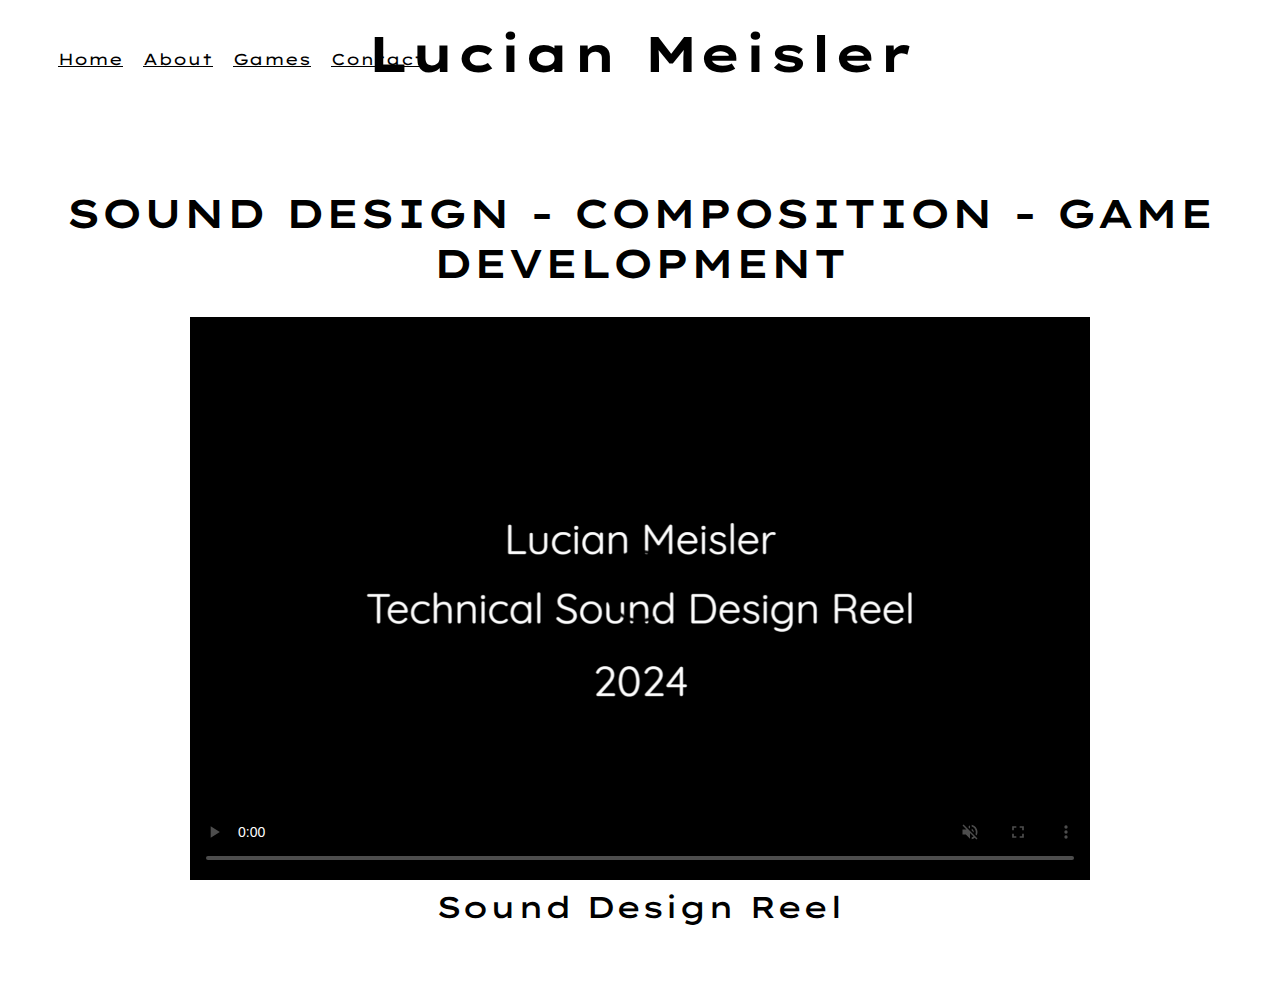
==== index.html @ 9fb8f35b "Rename home.html to index.html" ====
<!DOCTYPE html>
<html>

<div>
  <link href="./home.css" rel="stylesheet" />
  <div class="home-container">
    <div class="home-container1">
      <header data-thq="thq-navbar" class="home-navbar-interactive">
        <h1 class="home-text">Lucian Meisler</h1>
        <div data-thq="thq-navbar-nav" class="home-desktop-menu">
          <nav class="home-links">
            <span><a href="home.html" style="color: black">Home</a></span>
            <span class="home-text02"><a href="about.html" style="color: black">About</a></span>
            <span class="home-text03"><a href="games.html" style="color: black">Games</a></span><br />
            <span class="home-text07"><a href="contact.html" style="color: black">Contact</a></span>
          </nav>
        </div>
        <div data-thq="thq-burger-menu" class="home-burger-menu">
          <svg viewBox="0 0 1024 1024" class="home-icon">
            <path
              d="M128 554.667h768c23.552 0 42.667-19.115 42.667-42.667s-19.115-42.667-42.667-42.667h-768c-23.552 0-42.667 19.115-42.667 42.667s19.115 42.667 42.667 42.667zM128 298.667h768c23.552 0 42.667-19.115 42.667-42.667s-19.115-42.667-42.667-42.667h-768c-23.552 0-42.667 19.115-42.667 42.667s19.115 42.667 42.667 42.667zM128 810.667h768c23.552 0 42.667-19.115 42.667-42.667s-19.115-42.667-42.667-42.667h-768c-23.552 0-42.667 19.115-42.667 42.667s19.115 42.667 42.667 42.667z"
            ></path>
          </svg>
        </div>
        <div data-thq="thq-mobile-menu" class="home-mobile-menu">
          <div class="home-nav">
            <div class="home-top">
              <img
                alt="image"
                src="https://presentation-website-assets.teleporthq.io/logos/logo.png"
                class="home-logo"
              />
              <div data-thq="thq-close-menu" class="home-close-menu">
                <svg viewBox="0 0 1024 1024" class="home-icon02">
                  <path
                    d="M810 274l-238 238 238 238-60 60-238-238-238 238-60-60 238-238-238-238 60-60 238 238 238-238z"
                  ></path>
                </svg>
              </div>
      
              <button class="home-login1 button">Login</button>
              <button class="button">Register</button>
            </div>
          </div>
          <div>
            <svg viewBox="0 0 950.8571428571428 1024" class="home-icon04">
              <path
                d="M925.714 233.143c-25.143 36.571-56.571 69.143-92.571 95.429 0.571 8 0.571 16 0.571 24 0 244-185.714 525.143-525.143 525.143-104.571 0-201.714-30.286-283.429-82.857 14.857 1.714 29.143 2.286 44.571 2.286 86.286 0 165.714-29.143 229.143-78.857-81.143-1.714-149.143-54.857-172.571-128 11.429 1.714 22.857 2.857 34.857 2.857 16.571 0 33.143-2.286 48.571-6.286-84.571-17.143-148-91.429-148-181.143v-2.286c24.571 13.714 53.143 22.286 83.429 23.429-49.714-33.143-82.286-89.714-82.286-153.714 0-34.286 9.143-65.714 25.143-93.143 90.857 112 227.429 185.143 380.571 193.143-2.857-13.714-4.571-28-4.571-42.286 0-101.714 82.286-184.571 184.571-184.571 53.143 0 101.143 22.286 134.857 58.286 41.714-8 81.714-23.429 117.143-44.571-13.714 42.857-42.857 78.857-81.143 101.714 37.143-4 73.143-14.286 106.286-28.571z"
              ></path></svg
            ><svg viewBox="0 0 877.7142857142857 1024" class="home-icon06">
              <path
                d="M585.143 512c0-80.571-65.714-146.286-146.286-146.286s-146.286 65.714-146.286 146.286 65.714 146.286 146.286 146.286 146.286-65.714 146.286-146.286zM664 512c0 124.571-100.571 225.143-225.143 225.143s-225.143-100.571-225.143-225.143 100.571-225.143 225.143-225.143 225.143 100.571 225.143 225.143zM725.714 277.714c0 29.143-23.429 52.571-52.571 52.571s-52.571-23.429-52.571-52.571 23.429-52.571 52.571-52.571 52.571 23.429 52.571 52.571zM438.857 152c-64 0-201.143-5.143-258.857 17.714-20 8-34.857 17.714-50.286 33.143s-25.143 30.286-33.143 50.286c-22.857 57.714-17.714 194.857-17.714 258.857s-5.143 201.143 17.714 258.857c8 20 17.714 34.857 33.143 50.286s30.286 25.143 50.286 33.143c57.714 22.857 194.857 17.714 258.857 17.714s201.143 5.143 258.857-17.714c20-8 34.857-17.714 50.286-33.143s25.143-30.286 33.143-50.286c22.857-57.714 17.714-194.857 17.714-258.857s5.143-201.143-17.714-258.857c-8-20-17.714-34.857-33.143-50.286s-30.286-25.143-50.286-33.143c-57.714-22.857-194.857-17.714-258.857-17.714zM877.714 512c0 60.571 0.571 120.571-2.857 181.143-3.429 70.286-19.429 132.571-70.857 184s-113.714 67.429-184 70.857c-60.571 3.429-120.571 2.857-181.143 2.857s-120.571 0.571-181.143-2.857c-70.286-3.429-132.571-19.429-184-70.857s-67.429-113.714-70.857-184c-3.429-60.571-2.857-120.571-2.857-181.143s-0.571-120.571 2.857-181.143c3.429-70.286 19.429-132.571 70.857-184s113.714-67.429 184-70.857c60.571-3.429 120.571-2.857 181.143-2.857s120.571-0.571 181.143 2.857c70.286 3.429 132.571 19.429 184 70.857s67.429 113.714 70.857 184c3.429 60.571 2.857 120.571 2.857 181.143z"
              ></path></svg
            ><svg viewBox="0 0 602.2582857142856 1024" class="home-icon08">
              <path
                d="M548 6.857v150.857h-89.714c-70.286 0-83.429 33.714-83.429 82.286v108h167.429l-22.286 169.143h-145.143v433.714h-174.857v-433.714h-145.714v-169.143h145.714v-124.571c0-144.571 88.571-223.429 217.714-223.429 61.714 0 114.857 4.571 130.286 6.857z"
              ></path>
            </svg>
          </div>
        </div>
      </header>
    </div>
    <div class="home-container3">
    
        <h1 class="home-text13">
            SOUND DESIGN - COMPOSITION - GAME DEVELOPMENT
        </h1>
      
    </div>
    <div class="home-container6">
      <video width="900" height=auto autoplay muted controls poster="images/thumbnail.png">
        <source src="videos/sound design reel 2024.mov" type="video/mp4">
      Your browser does not support the video tag.
      </video>
    </div>
    <div class="home-container9">
    
        <h1 class="home-text14">
            Sound Design Reel
        </h1>
      
    </div>
  </div>
</div>
---- home.css ----
@font-face {
    font-family: MadimiOne;
    src: url(fonts/MadimiOne-Regular.ttf);
  }
  @font-face {
    font-family: Ojuju;
    src: url(fonts/Ojuju/Ojuju-VariableFont_wght.ttf);
  }
  
  @font-face {
    font-family: Quantico;
    src: url(fonts/Quantico/Quantico-Regular.ttf);
  }

  @font-face {
    font-family: Lexend;
    src: url(fonts/Lexend_Tera/LexendTera-VariableFont_wght.ttf);
  }
  
  .home-container {
      width: 100%;
      display: flex;
      overflow: auto;
      min-height: 100vh;
      align-items: center;
      flex-direction: column;
      background-size: cover;
      background-color: #ffffff;

    }
    .home-container1 {
      width: 100%;
      height: 90px;
      display: flex;
      position: relative;
      align-items: center;
      justify-content: center;
      background-image: url("videos/noise.1.mov");
    }
    .home-navbar-interactive {
      width: 100%;
      display: flex;
      position: relative;
      align-items: center;
      padding-top: var(--dl-space-space-twounits);
      padding-left: var(--dl-space-space-threeunits);
      padding-right: var(--dl-space-space-threeunits);
      padding-bottom: var(--dl-space-space-twounits);
      justify-content: space-between;
    }
    .home-text {
      font-family: 'Lexend';
      left: 0px;
      right: 0px;
      margin: auto;
      position: absolute;
      font-style: normal;
      text-align: center;
      font-weight: 700;
      font-size: 50px;
    }
    .home-desktop-menu {
      font-family: 'Lexend';
      flex: 1;
      display: flex;
      position: relative;
      justify-content: space-between;
    }
    .home-links {
      font-family: 'Lexend';
      top: -17px;
      flex: 1;
      left: 0px;
      width: auto;
      height: 45px;
      display: flex;
      position: absolute;
      align-items: center;
      flex-direction: row;
      justify-content: center;
      margin-left: 50px;
    }
    .home-text02 {
      margin-left: 20px;
    }
    .home-text03 {
      margin-left: 20px;
    }
    .home-text06 {
      margin-left: 20px;
    }
    .home-text07 {
      margin-left: 20px;
    }
    .home-buttons {
      top: -17px;
      right: 0px;
      display: none;
      position: absolute;
      align-items: center;
      flex-direction: row;
    }
    .home-login {
      border-width: 0px;
      margin-right: var(--dl-space-space-twounits);
    }
    .home-burger-menu {
      display: none;
    }
    .home-icon {
      width: var(--dl-size-size-xsmall);
      height: var(--dl-size-size-xsmall);
    }
    .home-mobile-menu {
      top: 0px;
      left: 0px;
      width: 100%;
      height: 100vh;
      display: none;
      padding: 32px;
      z-index: 100;
      position: absolute;
      flex-direction: column;
      justify-content: space-between;
      background-color: #fff;
    }
    .home-nav {
      display: flex;
      align-items: flex-start;
      flex-direction: column;
    }
    .home-top {
      width: 100%;
      display: flex;
      align-items: center;
      margin-bottom: var(--dl-space-space-threeunits);
      justify-content: space-between;
    }
    .home-logo {
      height: 2rem;
    }
    .home-close-menu {
      display: flex;
      align-items: center;
      justify-content: center;
    }
    .home-icon02 {
      width: var(--dl-size-size-xsmall);
      height: var(--dl-size-size-xsmall);
    }
    .home-links1 {
      flex: 0 0 auto;
      display: flex;
      align-self: flex-start;
      align-items: flex-start;
      flex-direction: column;
    }
    .home-text08 {
      margin-bottom: var(--dl-space-space-fiveunits);
      margin-left: var(--dl-space-space-twentyunits);
    }
    .home-text09 {
      margin-bottom: var(--dl-space-space-fiveunits);
      margin-left: var(--dl-space-space-fiveunits);
    }
    .home-text10 {
      margin-bottom: var(--dl-space-space-fiveunits);
      margin-left: var(--dl-space-space-fiveunits);
    }
    .home-text11 {
      margin-bottom: var(--dl-space-space-fiveunits);
      margin-left: var(--dl-space-space-fiveunits);
    }
    .home-text12 {
      margin-bottom: var(--dl-space-space-fiveunits);
      margin-left: var(--dl-space-space-fiveunits);
    }
    .home-buttons1 {
      display: flex;
      margin-top: var(--dl-space-space-unit);
      align-items: center;
      flex-direction: row;
      justify-content: space-between;
    }
    .home-login1 {
      margin-right: var(--dl-space-space-twounits);
    }
    .home-icon04 {
      width: var(--dl-size-size-xsmall);
      height: var(--dl-size-size-xsmall);
      margin-right: var(--dl-space-space-twounits);
    }
    .home-icon06 {
      width: var(--dl-size-size-xsmall);
      height: var(--dl-size-size-xsmall);
      margin-right: var(--dl-space-space-twounits);
    }
    .home-icon08 {
      width: var(--dl-size-size-xsmall);
      height: var(--dl-size-size-xsmall);
    }
    .home-container2 {
      width: 100%;
      height: 150px;
      display: flex;
      align-items: flex-start;
    }
    .home-container3 {
      width: 100%;
      height: 150px;
      display: flex;
      align-items: center;
      flex-direction: column;
      justify-content: center;
    }
    .home-text13 {
      font-family: 'Lexend';
      width: 100%;
      height: 50px;
      font-size: 40px;
      margin-bottom: 50px;
      margin-top: 130px;
      font-style: bold;
      text-align: center;
      font-weight: 600;
      color:rgb(0, 0, 0);
    
    }

    .home-text14 {
      font-family: 'Lexend';
      width: 100%;
      height: 45px;
      font-size: 30px;
      font-style: normal;
      text-align: center;
      font-weight: 500;
      margin-bottom: 50px;
      color:rgb(0, 0, 0);
    }

    .body-text {
      font-family: 'Lexend';
      width: 100%;
      height: auto;
      font-size: 15px;
      font-style: normal;
      text-align: center;
      font-weight: 200;
      color:rgb(0, 0, 0);

    
    }
    .home-container4 {
      flex: 0 0 auto;
      width: 100%;
      display: flex;
      align-items: center;
      justify-content: center;
    }
    .home-button {
      width: 98px;
      height: 34px;
      animation-name: none;
      animation-delay: 0s;
      background-color: #f9fbfb;
      animation-duration: 300ms;
      animation-direction: normal;
      animation-iteration-count: 1;
      animation-timing-function: ease;
    }
    .home-container5 {
      flex: 0 0 auto;
      width: 74px;
      height: 70px;
      display: flex;
      align-items: flex-start;
      flex-direction: column;
    }
    .home-container6 {
      width: 100%;
      margin-top: 100px;
      height: 500px;
      display: flex;
      position: relative;
      align-items: center;
      justify-content: center;
      margin-bottom: 20px;
    }

    .home-container8 {
      width: 100%;
      margin-top: 70px;
      margin-bottom: 20px;
      height: 500px;
      display: flex;
      position: relative;
      align-items: center;
      justify-content: center;
    }

    .resume-container1 {
      width: 50%;
      display: flex;
      position: relative;
      align-items: center;
    }

    .home-image {
      width: 300px;
    margin-bottom: 50px;
    object-fit: cover;
    margin-right: 100px;
      
    }
    .home-image1 {
      width: 400px;
      object-fit: cover;
      margin-bottom: 120px;
    }
    .home-image2 {
      width: 300px;
      margin-bottom: 50px;
      object-fit: cover;
      margin-left: 100px;
    }
  
    @media(max-width: 767px) {
      .home-navbar-interactive {
        padding-left: var(--dl-space-space-twounits);
        padding-right: var(--dl-space-space-twounits);
      }
      .home-desktop-menu {
        display: none;
      }
      .home-burger-menu {
        display: flex;
        align-items: center;
        justify-content: center;
      }
      .home-text08 {
        margin-bottom: var(--dl-space-space-unit);
      }
      .home-text09 {
        margin-left: 0;
        margin-bottom: var(--dl-space-space-unit);
      }
      .home-text10 {
        margin-left: 0;
        margin-bottom: var(--dl-space-space-unit);
      }
      .home-text11 {
        margin-left: 0;
        margin-bottom: var(--dl-space-space-unit);
      }
      .home-text12 {
        margin-left: 0;
        margin-bottom: var(--dl-space-space-unit);
      }
    }
    @media(max-width: 479px) {
      .home-navbar-interactive {
        padding: var(--dl-space-space-unit);
      }
      .home-mobile-menu {
        padding: 16px;
      }
  
      .headerImage {
        width: 650px;
        height: auto;
        object-fit: cover;
      }
    }
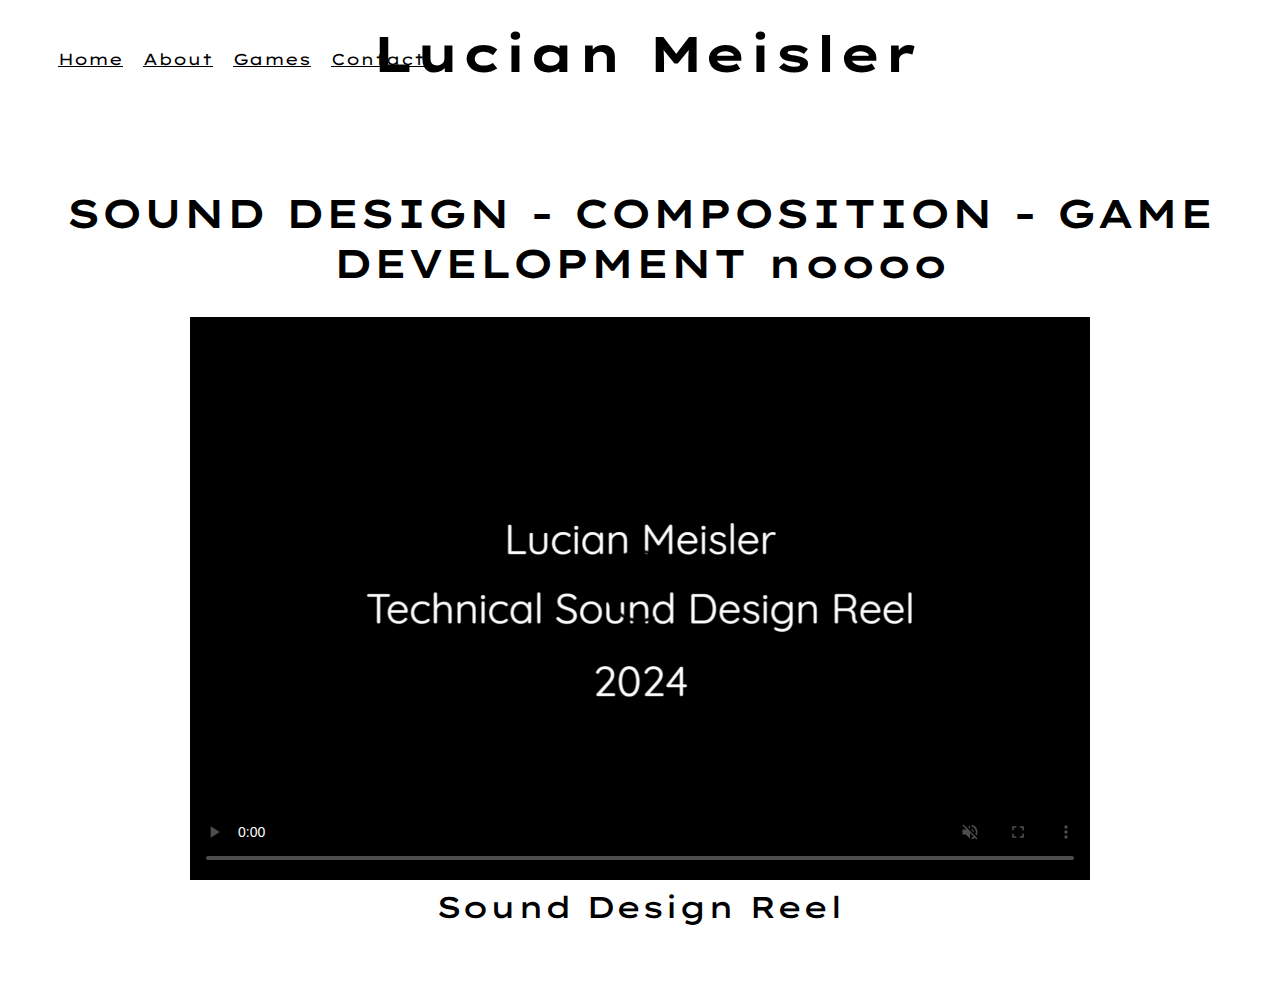
==== commit 59f1e8bf: "Update index.html" ====
--- a/index.html
+++ b/index.html
@@ -63,7 +63,7 @@
     <div class="home-container3">
     
         <h1 class="home-text13">
-            SOUND DESIGN - COMPOSITION - GAME DEVELOPMENT
+            SOUND DESIGN - COMPOSITION - GAME DEVELOPMENT noooo
         </h1>
       
     </div>
--- a/home.css
+++ b/home.css
@@ -35,7 +35,7 @@
       position: relative;
       align-items: center;
       justify-content: center;
-      background-image: url("videos/noise.1.mov");
+      background-image: url("background.mp4");
     }
     .home-navbar-interactive {
       width: 100%;
@@ -53,6 +53,7 @@
       left: 0px;
       right: 0px;
       margin: auto;
+      margin-left: 10px;
       position: absolute;
       font-style: normal;
       text-align: center;
@@ -371,4 +372,4 @@
         height: auto;
         object-fit: cover;
       }
-    }+    }
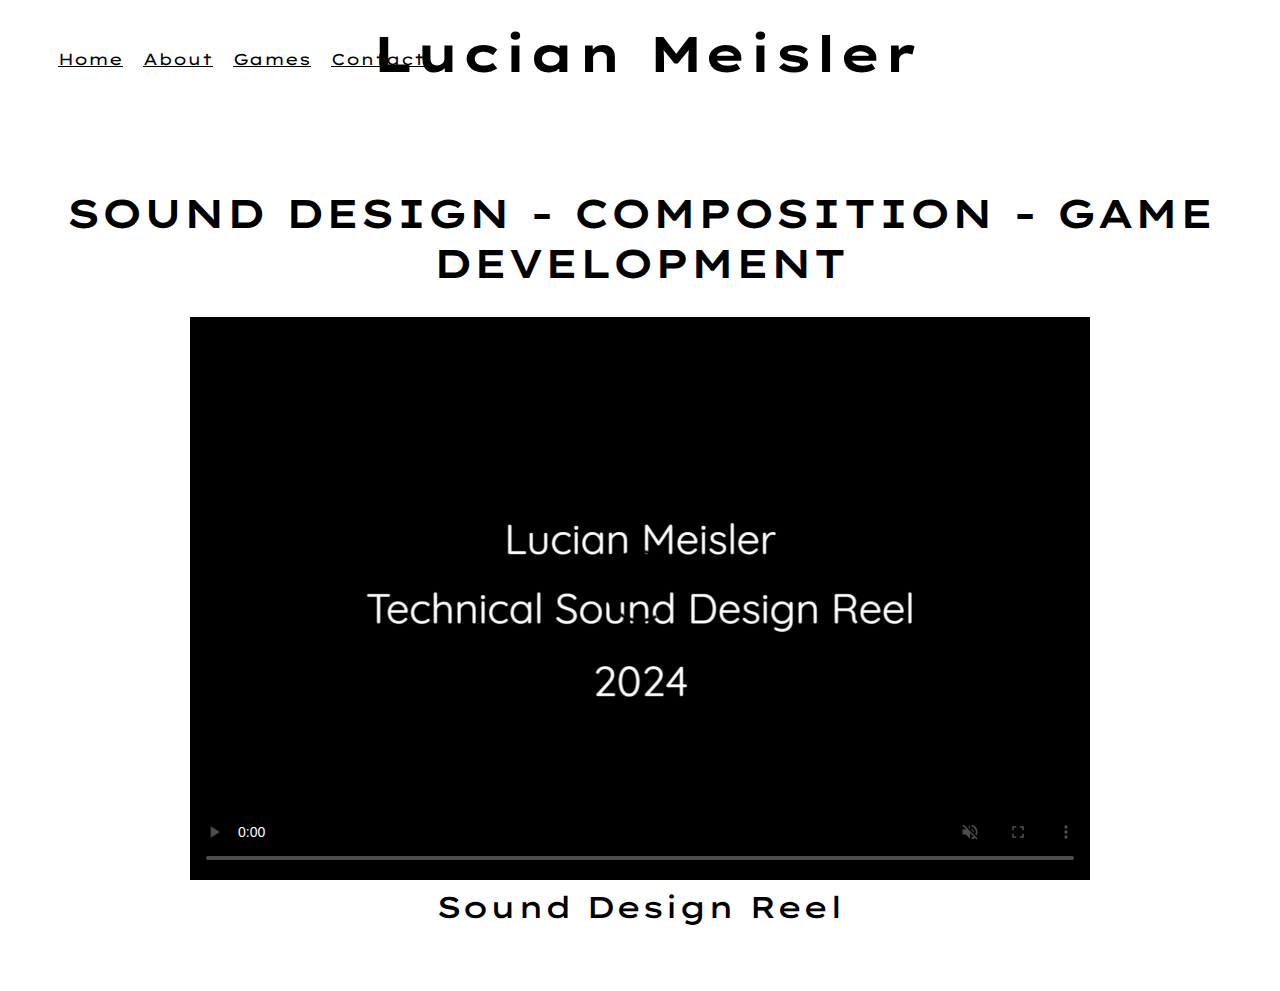
==== commit 2d1d7eea: "Update index.html" ====
--- a/index.html
+++ b/index.html
@@ -63,7 +63,7 @@
     <div class="home-container3">
     
         <h1 class="home-text13">
-            SOUND DESIGN - COMPOSITION - GAME DEVELOPMENT noooo
+            SOUND DESIGN - COMPOSITION - GAME DEVELOPMENT
         </h1>
       
     </div>
--- a/home.css
+++ b/home.css
@@ -35,7 +35,7 @@
       position: relative;
       align-items: center;
       justify-content: center;
-      background-image: url("background.mp4");
+      background-image: url("images/background.mp4");
     }
     .home-navbar-interactive {
       width: 100%;
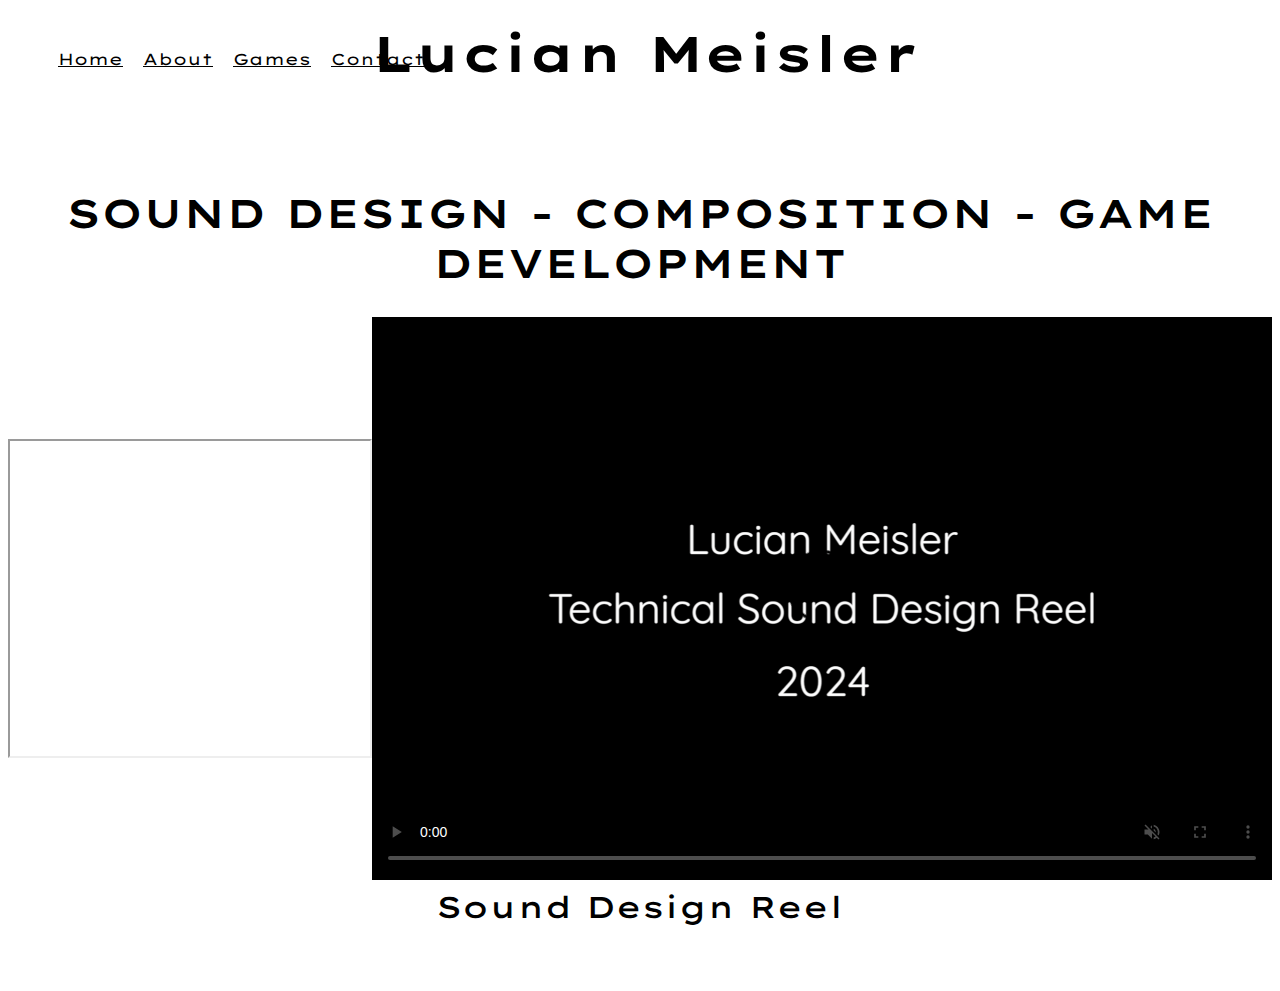
==== commit c8964ad4: "Update index.html" ====
--- a/index.html
+++ b/index.html
@@ -68,6 +68,9 @@
       
     </div>
     <div class="home-container6">
+      <iframe width="420" height="315"
+          src="https://youtu.be/h0MBrHCARJQ">
+      </iframe>
       <video width="900" height=auto autoplay muted controls poster="images/thumbnail.png">
         <source src="videos/sound design reel 2024.mov" type="video/mp4">
       Your browser does not support the video tag.
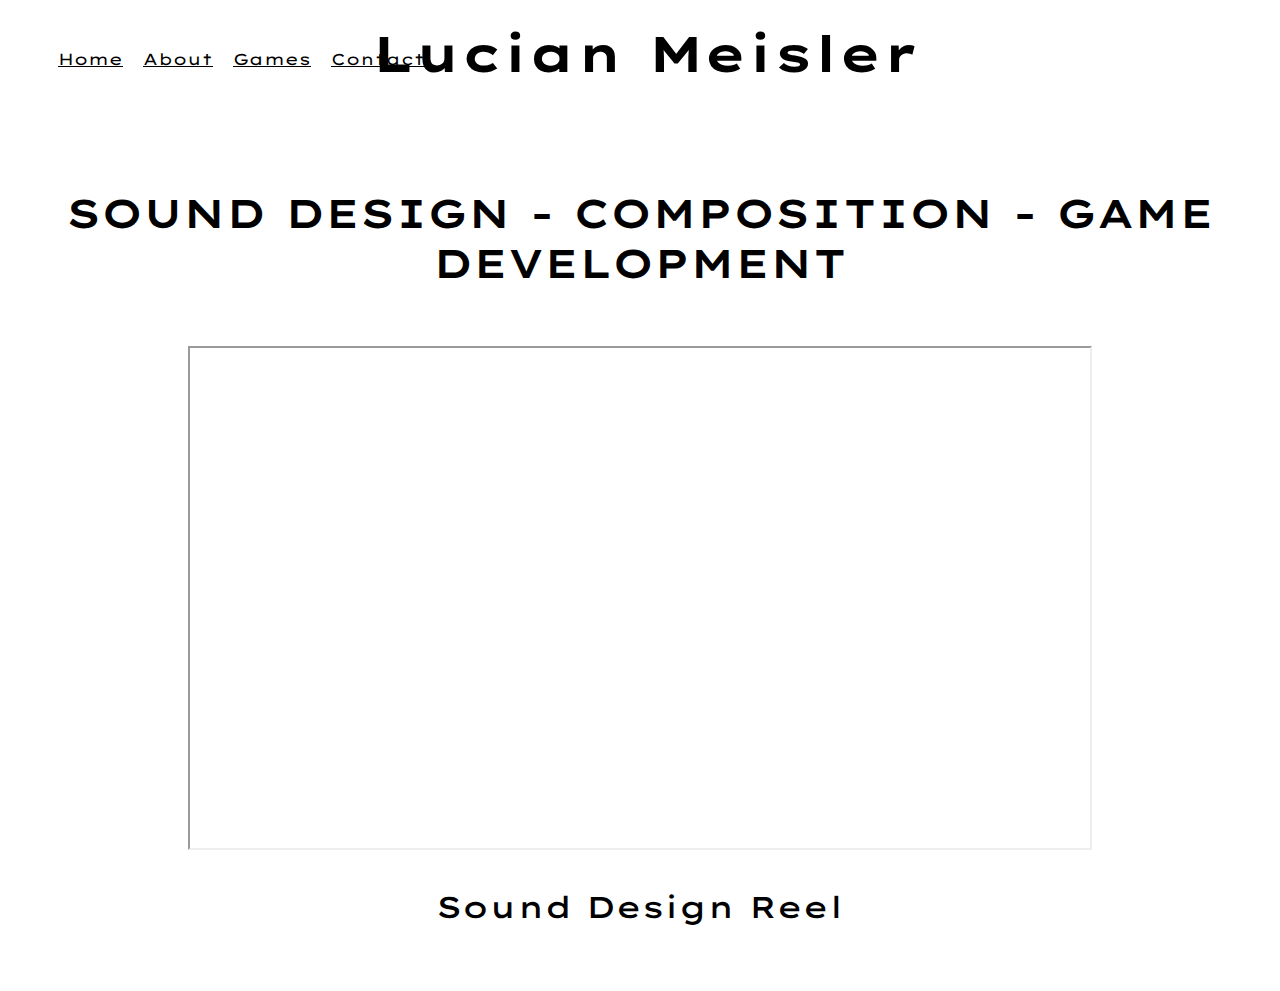
==== commit c1276d8c: "Update index.html" ====
--- a/index.html
+++ b/index.html
@@ -68,13 +68,9 @@
       
     </div>
     <div class="home-container6">
-      <iframe width="420" height="315"
-          src="https://youtu.be/h0MBrHCARJQ">
+     <iframe width="900" height="500"
+          src="https://www.youtube.com/embed/h0MBrHCARJQ?autoplay=0">
       </iframe>
-      <video width="900" height=auto autoplay muted controls poster="images/thumbnail.png">
-        <source src="videos/sound design reel 2024.mov" type="video/mp4">
-      Your browser does not support the video tag.
-      </video>
     </div>
     <div class="home-container9">
     
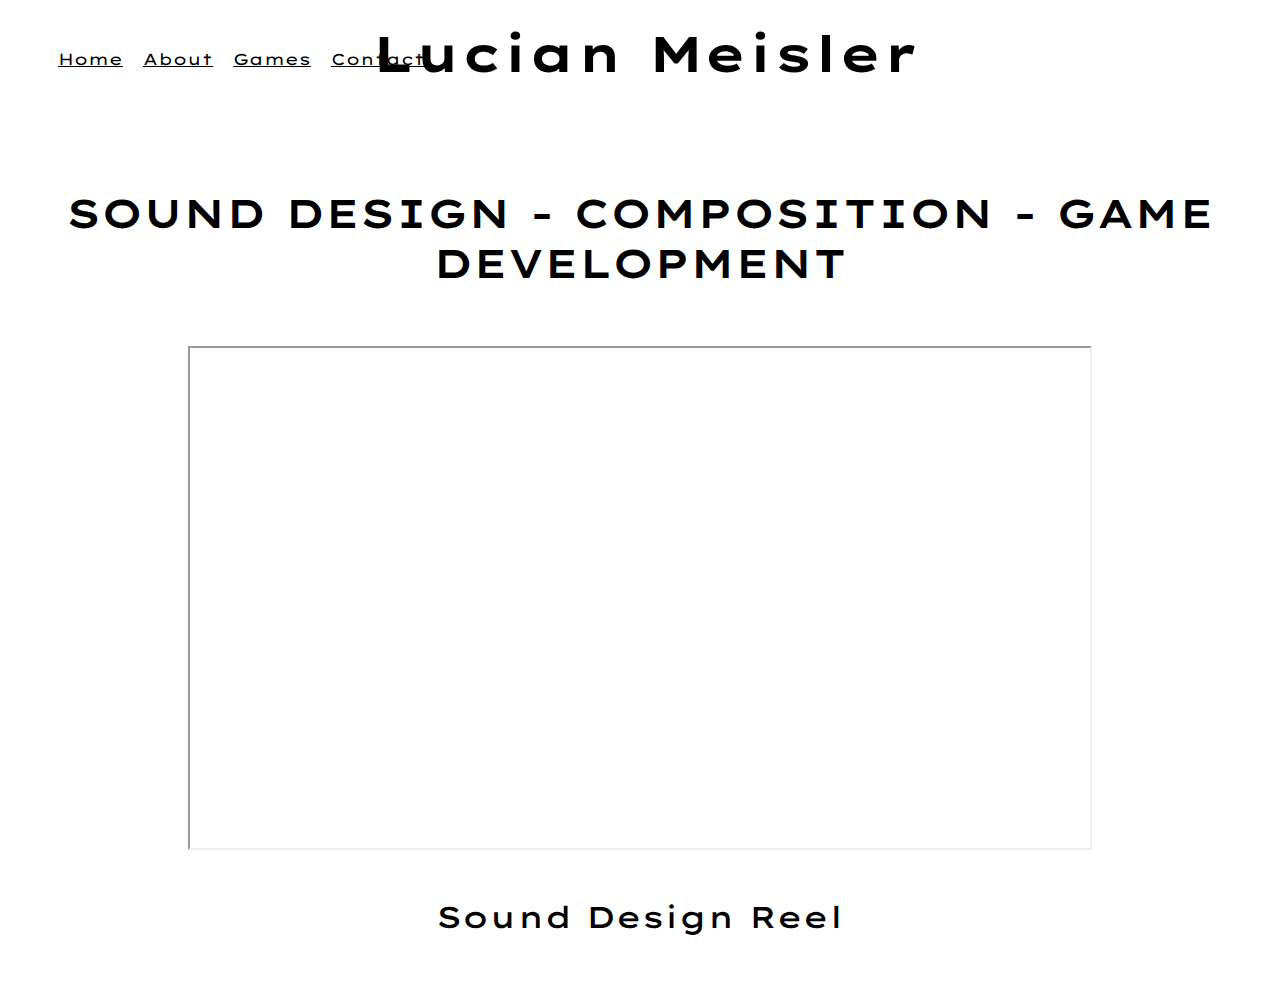
==== commit 1c87da8c: "Update index.html" ====
--- a/index.html
+++ b/index.html
@@ -9,7 +9,7 @@
         <h1 class="home-text">Lucian Meisler</h1>
         <div data-thq="thq-navbar-nav" class="home-desktop-menu">
           <nav class="home-links">
-            <span><a href="home.html" style="color: black">Home</a></span>
+            <span><a href="index.html" style="color: black">Home</a></span>
             <span class="home-text02"><a href="about.html" style="color: black">About</a></span>
             <span class="home-text03"><a href="games.html" style="color: black">Games</a></span><br />
             <span class="home-text07"><a href="contact.html" style="color: black">Contact</a></span>
--- a/home.css
+++ b/home.css
@@ -35,7 +35,7 @@
       position: relative;
       align-items: center;
       justify-content: center;
-      background-image: url("images/background.mp4");
+      background-image: url("images/backgroundSmall.gif");
     }
     .home-navbar-interactive {
       width: 100%;
@@ -237,6 +237,7 @@
       text-align: center;
       font-weight: 500;
       margin-bottom: 50px;
+      margin-top: 30px;
       color:rgb(0, 0, 0);
     }
 
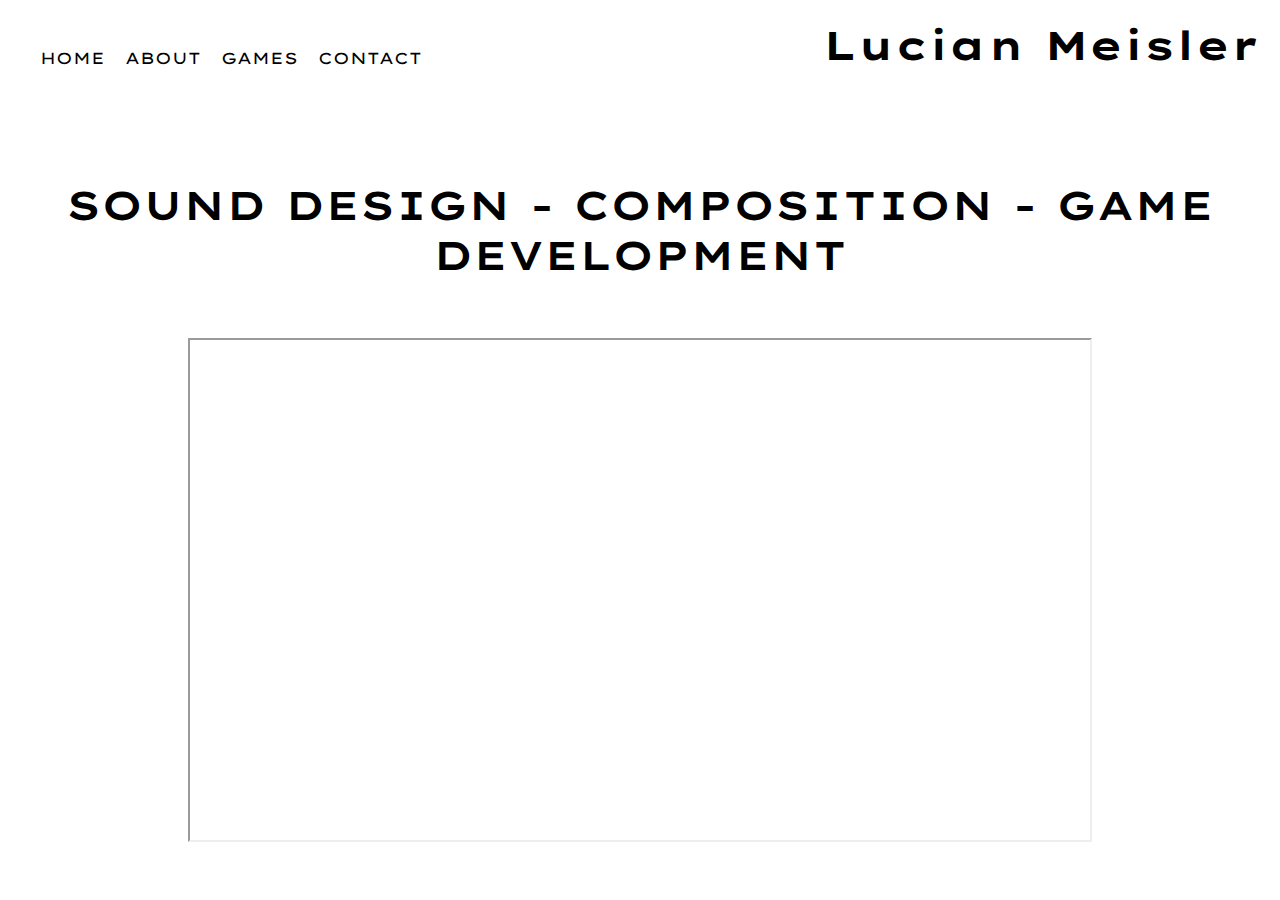
==== commit c24b2f94: "Update index.html" ====
--- a/index.html
+++ b/index.html
@@ -2,82 +2,47 @@
 <html>
 
 <div>
-  <link href="./home.css" rel="stylesheet" />
-  <div class="home-container">
-    <div class="home-container1">
-      <header data-thq="thq-navbar" class="home-navbar-interactive">
-        <h1 class="home-text">Lucian Meisler</h1>
-        <div data-thq="thq-navbar-nav" class="home-desktop-menu">
-          <nav class="home-links">
-            <span><a href="index.html" style="color: black">Home</a></span>
-            <span class="home-text02"><a href="about.html" style="color: black">About</a></span>
-            <span class="home-text03"><a href="games.html" style="color: black">Games</a></span><br />
-            <span class="home-text07"><a href="contact.html" style="color: black">Contact</a></span>
-          </nav>
-        </div>
-        <div data-thq="thq-burger-menu" class="home-burger-menu">
-          <svg viewBox="0 0 1024 1024" class="home-icon">
-            <path
-              d="M128 554.667h768c23.552 0 42.667-19.115 42.667-42.667s-19.115-42.667-42.667-42.667h-768c-23.552 0-42.667 19.115-42.667 42.667s19.115 42.667 42.667 42.667zM128 298.667h768c23.552 0 42.667-19.115 42.667-42.667s-19.115-42.667-42.667-42.667h-768c-23.552 0-42.667 19.115-42.667 42.667s19.115 42.667 42.667 42.667zM128 810.667h768c23.552 0 42.667-19.115 42.667-42.667s-19.115-42.667-42.667-42.667h-768c-23.552 0-42.667 19.115-42.667 42.667s19.115 42.667 42.667 42.667z"
-            ></path>
-          </svg>
-        </div>
-        <div data-thq="thq-mobile-menu" class="home-mobile-menu">
-          <div class="home-nav">
-            <div class="home-top">
-              <img
-                alt="image"
-                src="https://presentation-website-assets.teleporthq.io/logos/logo.png"
-                class="home-logo"
-              />
-              <div data-thq="thq-close-menu" class="home-close-menu">
-                <svg viewBox="0 0 1024 1024" class="home-icon02">
-                  <path
-                    d="M810 274l-238 238 238 238-60 60-238-238-238 238-60-60 238-238-238-238 60-60 238 238 238-238z"
-                  ></path>
-                </svg>
-              </div>
-      
-              <button class="home-login1 button">Login</button>
-              <button class="button">Register</button>
-            </div>
-          </div>
-          <div>
-            <svg viewBox="0 0 950.8571428571428 1024" class="home-icon04">
-              <path
-                d="M925.714 233.143c-25.143 36.571-56.571 69.143-92.571 95.429 0.571 8 0.571 16 0.571 24 0 244-185.714 525.143-525.143 525.143-104.571 0-201.714-30.286-283.429-82.857 14.857 1.714 29.143 2.286 44.571 2.286 86.286 0 165.714-29.143 229.143-78.857-81.143-1.714-149.143-54.857-172.571-128 11.429 1.714 22.857 2.857 34.857 2.857 16.571 0 33.143-2.286 48.571-6.286-84.571-17.143-148-91.429-148-181.143v-2.286c24.571 13.714 53.143 22.286 83.429 23.429-49.714-33.143-82.286-89.714-82.286-153.714 0-34.286 9.143-65.714 25.143-93.143 90.857 112 227.429 185.143 380.571 193.143-2.857-13.714-4.571-28-4.571-42.286 0-101.714 82.286-184.571 184.571-184.571 53.143 0 101.143 22.286 134.857 58.286 41.714-8 81.714-23.429 117.143-44.571-13.714 42.857-42.857 78.857-81.143 101.714 37.143-4 73.143-14.286 106.286-28.571z"
-              ></path></svg
-            ><svg viewBox="0 0 877.7142857142857 1024" class="home-icon06">
-              <path
-                d="M585.143 512c0-80.571-65.714-146.286-146.286-146.286s-146.286 65.714-146.286 146.286 65.714 146.286 146.286 146.286 146.286-65.714 146.286-146.286zM664 512c0 124.571-100.571 225.143-225.143 225.143s-225.143-100.571-225.143-225.143 100.571-225.143 225.143-225.143 225.143 100.571 225.143 225.143zM725.714 277.714c0 29.143-23.429 52.571-52.571 52.571s-52.571-23.429-52.571-52.571 23.429-52.571 52.571-52.571 52.571 23.429 52.571 52.571zM438.857 152c-64 0-201.143-5.143-258.857 17.714-20 8-34.857 17.714-50.286 33.143s-25.143 30.286-33.143 50.286c-22.857 57.714-17.714 194.857-17.714 258.857s-5.143 201.143 17.714 258.857c8 20 17.714 34.857 33.143 50.286s30.286 25.143 50.286 33.143c57.714 22.857 194.857 17.714 258.857 17.714s201.143 5.143 258.857-17.714c20-8 34.857-17.714 50.286-33.143s25.143-30.286 33.143-50.286c22.857-57.714 17.714-194.857 17.714-258.857s5.143-201.143-17.714-258.857c-8-20-17.714-34.857-33.143-50.286s-30.286-25.143-50.286-33.143c-57.714-22.857-194.857-17.714-258.857-17.714zM877.714 512c0 60.571 0.571 120.571-2.857 181.143-3.429 70.286-19.429 132.571-70.857 184s-113.714 67.429-184 70.857c-60.571 3.429-120.571 2.857-181.143 2.857s-120.571 0.571-181.143-2.857c-70.286-3.429-132.571-19.429-184-70.857s-67.429-113.714-70.857-184c-3.429-60.571-2.857-120.571-2.857-181.143s-0.571-120.571 2.857-181.143c3.429-70.286 19.429-132.571 70.857-184s113.714-67.429 184-70.857c60.571-3.429 120.571-2.857 181.143-2.857s120.571-0.571 181.143 2.857c70.286 3.429 132.571 19.429 184 70.857s67.429 113.714 70.857 184c3.429 60.571 2.857 120.571 2.857 181.143z"
-              ></path></svg
-            ><svg viewBox="0 0 602.2582857142856 1024" class="home-icon08">
-              <path
-                d="M548 6.857v150.857h-89.714c-70.286 0-83.429 33.714-83.429 82.286v108h167.429l-22.286 169.143h-145.143v433.714h-174.857v-433.714h-145.714v-169.143h145.714v-124.571c0-144.571 88.571-223.429 217.714-223.429 61.714 0 114.857 4.571 130.286 6.857z"
-              ></path>
-            </svg>
-          </div>
-        </div>
-      </header>
-    </div>
-    <div class="home-container3">
+  <div>
+    <head>
+      <meta charset = "UTF-8">
+      <meta http-equiv="X-UA-Compatible" content = "IE-edge">
+      <meta name = "viewport" content = "width=device-width, initial-scale=1.0">
+    <link href="./home.css" rel="stylesheet" >
+    <link rel="stylesheet" href="https://cdnjs.cloudflare.com/ajax/libs/font-awesome/6.5.2/css/all.min.css" integrity="sha512-SnH5WK+bZxgPHs44uWIX+LLJAJ9/2PkPKZ5QiAj6Ta86w+fsb2TkcmfRyVX3pBnMFcV7oQPJkl9QevSCWr3W6A==" crossorigin="anonymous" referrerpolicy="no-referrer" />
+
+   </head>
+    <div class="home-container">
+      <div class="home-container1">
+        <header data-thq="thq-navbar" class="home-navbar-interactive">
+          <h1 class="home-text">Lucian Meisler</h1>
+            <nav>
+              <ul class = "nav-bar">
+              <input type = "checkbox" id = "check" />
+                <span class = "menu">
+                  <li><a href="index.html" >Home</a></li>
+                  <li><a href="about.html" >About</a></li>
+                  <li><a href="games.html" >Games</a></li>
+                  <li><a href="contact.html" >Contact</a></li>
+                  <label for = "check" class = "close-menu"><i class = "fas fa-times"></i></label>
+                </span>
+                <label for = "check" class = "open-menu"><i class = "fas fa-bars"></i></label>
+              </ul>
+            </nav>
+        </header>
+      </div>
+
+
+    <div class="home-container2">
     
-        <h1 class="home-text13">
+        <h1 class="heading-text">
             SOUND DESIGN - COMPOSITION - GAME DEVELOPMENT
         </h1>
       
     </div>
-    <div class="home-container6">
-     <iframe width="900" height="500"
+    <div class="home-container3">
+      <iframe width="900" height="500"
           src="https://www.youtube.com/embed/h0MBrHCARJQ?autoplay=0">
       </iframe>
     </div>
-    <div class="home-container9">
-    
-        <h1 class="home-text14">
-            Sound Design Reel
-        </h1>
-      
-    </div>
   </div>
 </div>
--- a/home.css
+++ b/home.css
@@ -1,212 +1,124 @@
-@font-face {
-    font-family: MadimiOne;
-    src: url(fonts/MadimiOne-Regular.ttf);
-  }
-  @font-face {
-    font-family: Ojuju;
-    src: url(fonts/Ojuju/Ojuju-VariableFont_wght.ttf);
-  }
-  
-  @font-face {
-    font-family: Quantico;
-    src: url(fonts/Quantico/Quantico-Regular.ttf);
-  }
-
-  @font-face {
+
+ @font-face {
     font-family: Lexend;
     src: url(fonts/Lexend_Tera/LexendTera-VariableFont_wght.ttf);
   }
+
+  *{
+    padding: 0;
+    margin: 0;
+    text-decoration: none;
+    list-style: none;
+  }
   
   .home-container {
-      width: 100%;
-      display: flex;
-      overflow: auto;
-      min-height: 100vh;
-      align-items: center;
-      flex-direction: column;
-      background-size: cover;
-      background-color: #ffffff;
-
-    }
-    .home-container1 {
-      width: 100%;
-      height: 90px;
-      display: flex;
-      position: relative;
-      align-items: center;
-      justify-content: center;
-      background-image: url("images/backgroundSmall.gif");
-    }
-    .home-navbar-interactive {
-      width: 100%;
-      display: flex;
-      position: relative;
-      align-items: center;
-      padding-top: var(--dl-space-space-twounits);
-      padding-left: var(--dl-space-space-threeunits);
-      padding-right: var(--dl-space-space-threeunits);
-      padding-bottom: var(--dl-space-space-twounits);
-      justify-content: space-between;
-    }
+    width: 100%;
+    display: flex;
+    overflow: auto;
+    min-height: 100vh;
+    align-items: center;
+    flex-direction: column;
+    background-size: cover;
+    background-color: #ffffff;
+
+  }
+  .home-container1 {
+    width: 100%;
+    height: 90px;
+    display: flex;
+    position: relative;
+    align-items: center;
+    justify-content: center;
+    background-image: url("videos/noise.1.mov");
+  }
+  .home-navbar-interactive {
+    width: 100%;
+    display: flex;
+    position: relative;
+    align-items: center;
+    justify-content: space-between;
+    list-style: none;
+  }
+
+  .nav-bar {
+    width: 100%;
+    display: flex;
+    justify-content: space-between;
+    align-items: center;
+    list-style: none;
+    position: relative;
+    background-color: var(--color2);
+    padding: 12px 20px;
+}
+
+  .menu {
+    display: flex;
+  }
+  .menu li {padding-left: 20px;}
+  .menu li a {
+    margin-top: 25px;
+    font-family: "Lexend";
+    display: inline-block;
+    text-decoration: none;
+    color: var(--color1);
+    transition: 0.15s ease-in-out;
+    position: relative;
+    text-transform: uppercase;
+}
+.menu li a::after {
+    content: "";
+    position: absolute;
+    bottom: 0;
+    left: 0;
+    width: 0;
+    height: 1px;
+    background-color: var(--color1);
+    transition: 0.15s ease-in-out;
+}
+.menu li a:hover:after {width: 100%;}
+.open-menu , .close-menu {
+    position: absolute;
+    color: var(--color1);
+    cursor: pointer;
+    font-size: 1.5rem;
+    display: none;
+}
+.open-menu {
+    top: 70%;
+    right: 20px;
+    transform: translateY(-50%);
+}
+.close-menu {
+    top: 20px;
+    right: 20px;
+}
+
+  #check {display: none;}
+
     .home-text {
       font-family: 'Lexend';
       left: 0px;
       right: 0px;
       margin: auto;
-      margin-left: 10px;
+      margin-right: 20px;
       position: absolute;
       font-style: normal;
-      text-align: center;
       font-weight: 700;
-      font-size: 50px;
-    }
-    .home-desktop-menu {
-      font-family: 'Lexend';
-      flex: 1;
-      display: flex;
-      position: relative;
-      justify-content: space-between;
-    }
-    .home-links {
-      font-family: 'Lexend';
-      top: -17px;
-      flex: 1;
-      left: 0px;
-      width: auto;
-      height: 45px;
-      display: flex;
-      position: absolute;
-      align-items: center;
-      flex-direction: row;
-      justify-content: center;
-      margin-left: 50px;
-    }
+      font-size: 40px;
+      text-align: right;
+    }
+
+
     .home-text02 {
       margin-left: 20px;
     }
     .home-text03 {
       margin-left: 20px;
     }
-    .home-text06 {
+    .home-text04 {
       margin-left: 20px;
     }
-    .home-text07 {
-      margin-left: 20px;
-    }
-    .home-buttons {
-      top: -17px;
-      right: 0px;
-      display: none;
-      position: absolute;
-      align-items: center;
-      flex-direction: row;
-    }
-    .home-login {
-      border-width: 0px;
-      margin-right: var(--dl-space-space-twounits);
-    }
-    .home-burger-menu {
-      display: none;
-    }
-    .home-icon {
-      width: var(--dl-size-size-xsmall);
-      height: var(--dl-size-size-xsmall);
-    }
-    .home-mobile-menu {
-      top: 0px;
-      left: 0px;
-      width: 100%;
-      height: 100vh;
-      display: none;
-      padding: 32px;
-      z-index: 100;
-      position: absolute;
-      flex-direction: column;
-      justify-content: space-between;
-      background-color: #fff;
-    }
-    .home-nav {
-      display: flex;
-      align-items: flex-start;
-      flex-direction: column;
-    }
-    .home-top {
-      width: 100%;
-      display: flex;
-      align-items: center;
-      margin-bottom: var(--dl-space-space-threeunits);
-      justify-content: space-between;
-    }
-    .home-logo {
-      height: 2rem;
-    }
-    .home-close-menu {
-      display: flex;
-      align-items: center;
-      justify-content: center;
-    }
-    .home-icon02 {
-      width: var(--dl-size-size-xsmall);
-      height: var(--dl-size-size-xsmall);
-    }
-    .home-links1 {
-      flex: 0 0 auto;
-      display: flex;
-      align-self: flex-start;
-      align-items: flex-start;
-      flex-direction: column;
-    }
-    .home-text08 {
-      margin-bottom: var(--dl-space-space-fiveunits);
-      margin-left: var(--dl-space-space-twentyunits);
-    }
-    .home-text09 {
-      margin-bottom: var(--dl-space-space-fiveunits);
-      margin-left: var(--dl-space-space-fiveunits);
-    }
-    .home-text10 {
-      margin-bottom: var(--dl-space-space-fiveunits);
-      margin-left: var(--dl-space-space-fiveunits);
-    }
-    .home-text11 {
-      margin-bottom: var(--dl-space-space-fiveunits);
-      margin-left: var(--dl-space-space-fiveunits);
-    }
-    .home-text12 {
-      margin-bottom: var(--dl-space-space-fiveunits);
-      margin-left: var(--dl-space-space-fiveunits);
-    }
-    .home-buttons1 {
-      display: flex;
-      margin-top: var(--dl-space-space-unit);
-      align-items: center;
-      flex-direction: row;
-      justify-content: space-between;
-    }
-    .home-login1 {
-      margin-right: var(--dl-space-space-twounits);
-    }
-    .home-icon04 {
-      width: var(--dl-size-size-xsmall);
-      height: var(--dl-size-size-xsmall);
-      margin-right: var(--dl-space-space-twounits);
-    }
-    .home-icon06 {
-      width: var(--dl-size-size-xsmall);
-      height: var(--dl-size-size-xsmall);
-      margin-right: var(--dl-space-space-twounits);
-    }
-    .home-icon08 {
-      width: var(--dl-size-size-xsmall);
-      height: var(--dl-size-size-xsmall);
-    }
     .home-container2 {
-      width: 100%;
-      height: 150px;
-      display: flex;
-      align-items: flex-start;
-    }
-    .home-container3 {
       width: 100%;
       height: 150px;
       display: flex;
@@ -214,7 +126,7 @@
       flex-direction: column;
       justify-content: center;
     }
-    .home-text13 {
+    .heading-text {
       font-family: 'Lexend';
       width: 100%;
       height: 50px;
@@ -228,7 +140,7 @@
     
     }
 
-    .home-text14 {
+    .heading-text02 {
       font-family: 'Lexend';
       width: 100%;
       height: 45px;
@@ -241,45 +153,7 @@
       color:rgb(0, 0, 0);
     }
 
-    .body-text {
-      font-family: 'Lexend';
-      width: 100%;
-      height: auto;
-      font-size: 15px;
-      font-style: normal;
-      text-align: center;
-      font-weight: 200;
-      color:rgb(0, 0, 0);
-
-    
-    }
-    .home-container4 {
-      flex: 0 0 auto;
-      width: 100%;
-      display: flex;
-      align-items: center;
-      justify-content: center;
-    }
-    .home-button {
-      width: 98px;
-      height: 34px;
-      animation-name: none;
-      animation-delay: 0s;
-      background-color: #f9fbfb;
-      animation-duration: 300ms;
-      animation-direction: normal;
-      animation-iteration-count: 1;
-      animation-timing-function: ease;
-    }
-    .home-container5 {
-      flex: 0 0 auto;
-      width: 74px;
-      height: 70px;
-      display: flex;
-      align-items: flex-start;
-      flex-direction: column;
-    }
-    .home-container6 {
+    .home-container3 {
       width: 100%;
       margin-top: 100px;
       height: 500px;
@@ -287,90 +161,99 @@
       position: relative;
       align-items: center;
       justify-content: center;
+      margin-bottom: 50px;
+    }
+
+    .home-container4 {
+      width: 100%;
+      margin-top: 20px;
       margin-bottom: 20px;
-    }
-
-    .home-container8 {
-      width: 100%;
-      margin-top: 70px;
-      margin-bottom: 20px;
-      height: 500px;
+      height: 100px;
       display: flex;
       position: relative;
       align-items: center;
       justify-content: center;
     }
 
-    .resume-container1 {
-      width: 50%;
-      display: flex;
-      position: relative;
-      align-items: center;
-    }
-
-    .home-image {
-      width: 300px;
-    margin-bottom: 50px;
-    object-fit: cover;
-    margin-right: 100px;
+    @media (max-width: 610px){
+
+      .home-text {
+        position: absolute;
+        font-style: normal;
+        font-weight: 500;
+        font-size: 23px;
+        width: 40px;
+        padding: 20px;
+        margin-right: 80px;
+        text-align: right;
+      }
+      .heading-text {
+        font-size: 22px;
+        margin-bottom: 0px;
+        margin-top: 30px;
+        font-weight: 400;
+      }
+  
+      .heading-text02 {
+        font-size: 20px;
+        font-weight: 300;
+        margin-bottom: 0px;
+        margin-top: 0px;
+      }
+
+      .home-container2 {
+        height: 100px;
+      }
+    
+      .home-container3 {
+        width: 300px;
+        margin-top: 70px;
+        height: auto;
+        margin-bottom: 0px;
+      }
+
+      .home-container3 iframe
+      {
+        width: 300px;
+        height: 200px;
+      }
+      .home-container4 {
+        width: 100%;
+        margin-top: 20px;
+        margin-bottom: 0px;
+        height: 50px;
+      }
+    }
+
+    @media (max-width: 1000px){
+
       
-    }
-    .home-image1 {
-      width: 400px;
-      object-fit: cover;
-      margin-bottom: 120px;
-    }
-    .home-image2 {
-      width: 300px;
-      margin-bottom: 50px;
-      object-fit: cover;
-      margin-left: 100px;
-    }
-  
-    @media(max-width: 767px) {
-      .home-navbar-interactive {
-        padding-left: var(--dl-space-space-twounits);
-        padding-right: var(--dl-space-space-twounits);
-      }
-      .home-desktop-menu {
-        display: none;
-      }
-      .home-burger-menu {
-        display: flex;
+
+      .home-container3 iframe
+      {
+        width: 500px;
+        height: 300px;
+      }
+
+      .menu {
+        flex-direction: column;
         align-items: center;
         justify-content: center;
-      }
-      .home-text08 {
-        margin-bottom: var(--dl-space-space-unit);
-      }
-      .home-text09 {
-        margin-left: 0;
-        margin-bottom: var(--dl-space-space-unit);
-      }
-      .home-text10 {
-        margin-left: 0;
-        margin-bottom: var(--dl-space-space-unit);
-      }
-      .home-text11 {
-        margin-left: 0;
-        margin-bottom: var(--dl-space-space-unit);
-      }
-      .home-text12 {
-        margin-left: 0;
-        margin-bottom: var(--dl-space-space-unit);
-      }
-    }
-    @media(max-width: 479px) {
-      .home-navbar-interactive {
-        padding: var(--dl-space-space-unit);
-      }
-      .home-mobile-menu {
-        padding: 16px;
-      }
+        width: 100%;
+        height: 100vh;
+        position: fixed;
+        top: 0;
+        left: -100%;
+        z-index: 100;
+        background-color: #4697bcf8;
+        transition: all 0.2s ease-in-out;
+    }
+    .menu li {margin-top: 40px;}
+    .menu li a {padding: 10px;
+    color: #ffffff;}
+    .open-menu , .close-menu {display: block;}
+    #check:checked ~ .menu {left: 0;}
+
+    }
+
   
-      .headerImage {
-        width: 650px;
-        height: auto;
-        object-fit: cover;
-      }
-    }
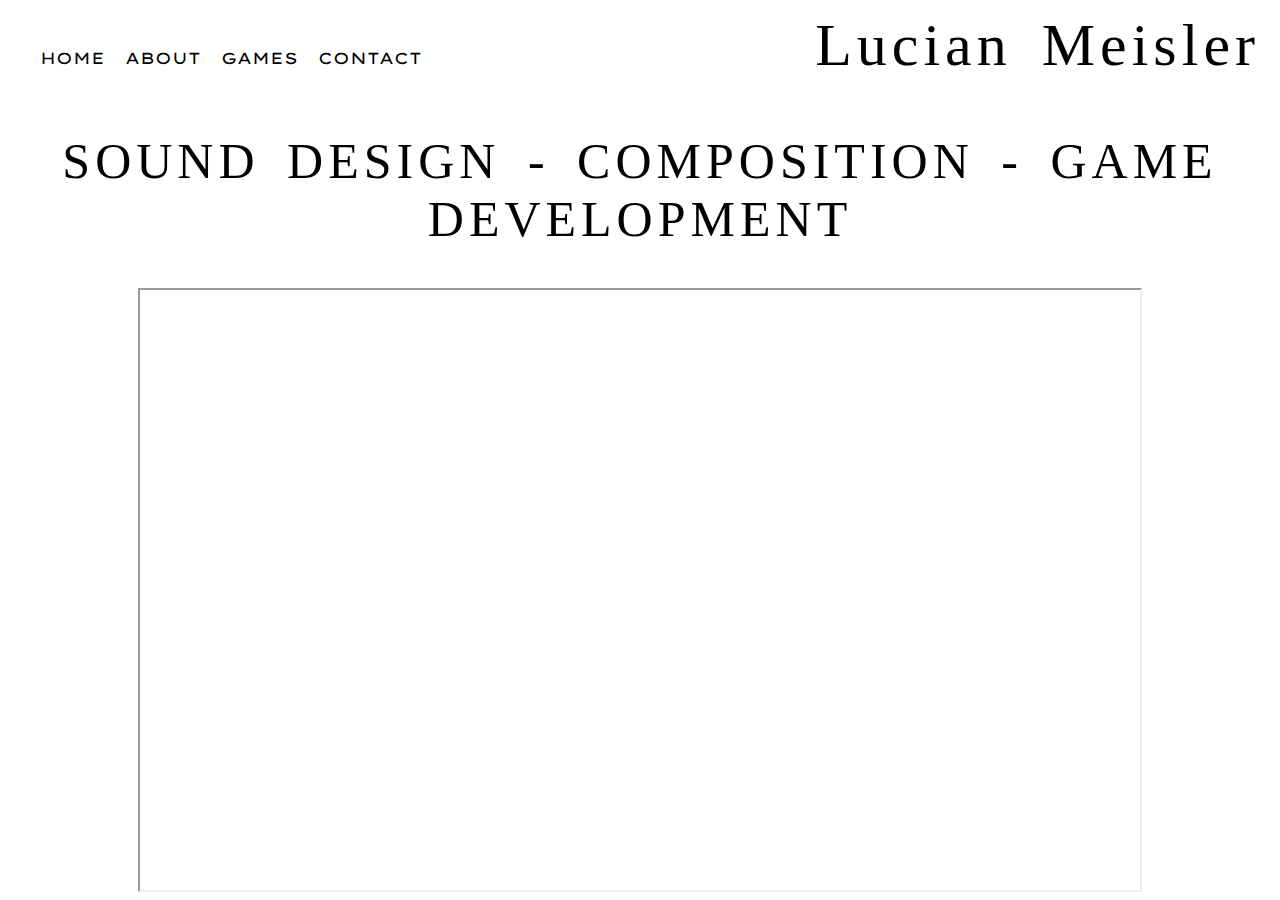
==== commit 6cfbb770: "Update index.html" ====
--- a/index.html
+++ b/index.html
@@ -40,9 +40,10 @@
       
     </div>
     <div class="home-container3">
-      <iframe width="900" height="500"
-          src="https://www.youtube.com/embed/h0MBrHCARJQ?autoplay=0">
+      <iframe width="1000" height="600"
+          src="https://www.youtube.com/embed/zsel3Q9nHgA?autoplay=0">
       </iframe>
     </div>
   </div>
 </div>
+
--- a/home.css
+++ b/home.css
@@ -2,6 +2,13 @@
  @font-face {
     font-family: Lexend;
     src: url(fonts/Lexend_Tera/LexendTera-VariableFont_wght.ttf);
+  }
+
+  @font-face {
+    font-family: megascope-variable;
+  font-style: normal;
+  font-variation-settings: "SCOP" 0, "wght" 700;
+  src: url(fonts/fonnts.com-Megascope_Variable_Regular.otf);
   }
 
   *{
@@ -20,6 +27,7 @@
     flex-direction: column;
     background-size: cover;
     background-color: #ffffff;
+    background-image: url("images/antbackground.png");
 
   }
   .home-container1 {
@@ -96,16 +104,18 @@
   #check {display: none;}
 
     .home-text {
-      font-family: 'Lexend';
+      font-family: megascope-variable;
       left: 0px;
       right: 0px;
       margin: auto;
       margin-right: 20px;
       position: absolute;
       font-style: normal;
-      font-weight: 700;
-      font-size: 40px;
+      font-weight: 500;
+      font-size: 60px;
       text-align: right;
+      letter-spacing: 5px;
+      word-spacing: 10px;
     }
 
 
@@ -120,23 +130,25 @@
     }
     .home-container2 {
       width: 100%;
-      height: 150px;
+      height: 100px;
       display: flex;
       align-items: center;
       flex-direction: column;
       justify-content: center;
     }
     .heading-text {
-      font-family: 'Lexend';
-      width: 100%;
-      height: 50px;
-      font-size: 40px;
-      margin-bottom: 50px;
-      margin-top: 130px;
+      font-family: megascope-variable;
+      width: 100%;
+      height: 200px;
+      font-size: 50px;
+      margin-bottom: 100px;
+      margin-top: 200px;
       font-style: bold;
       text-align: center;
-      font-weight: 600;
+      font-weight: 400;
       color:rgb(0, 0, 0);
+      letter-spacing: 5px;
+      word-spacing: 10px;
     
     }
 
@@ -148,14 +160,14 @@
       font-style: normal;
       text-align: center;
       font-weight: 500;
-      margin-bottom: 50px;
+      margin-bottom: 40px;
       margin-top: 30px;
       color:rgb(0, 0, 0);
     }
 
     .home-container3 {
       width: 100%;
-      margin-top: 100px;
+      margin-top: 150px;
       height: 500px;
       display: flex;
       position: relative;
@@ -184,13 +196,14 @@
         font-size: 23px;
         width: 40px;
         padding: 20px;
-        margin-right: 80px;
+        margin-right: 50px;
         text-align: right;
+        word-spacing: 7px;
       }
       .heading-text {
         font-size: 22px;
         margin-bottom: 0px;
-        margin-top: 30px;
+        margin-top: 70px;
         font-weight: 400;
       }
   
@@ -256,4 +269,3 @@
 
     }
 
-  
